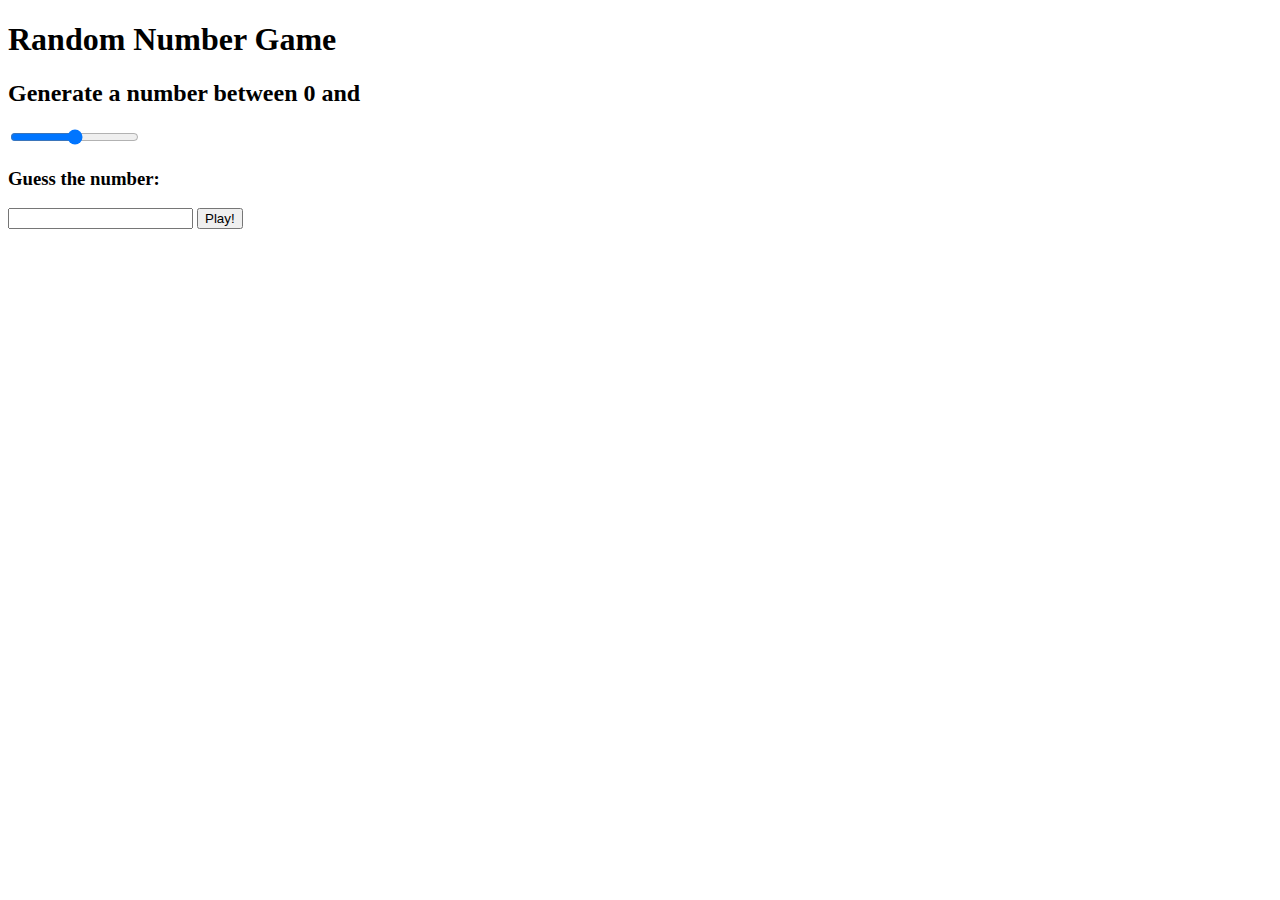
==== randomNumber/index.html @ 9a6a47c9 "." ====
<!DOCTYPE html>
<html lang="en">
<head>
    <meta charset="UTF-8">
    <meta http-equiv="X-UA-Compatible" content="IE=edge">
    <meta name="viewport" content="width=device-width, initial-scale=1.0">
    <title>vanilla-JS</title>
</head>
<body>
  <h1>Random Number Game</h1>

  <div>
      <h2>
          Generate a number between 0 and 
          <span class="maxNum"></span>
      </h2>
      <form class="generate-form">
          <input
          class="rangeInput"
          type="range"
          min="0"
          max="30" />
      </form>
  </div>
  <div>
      <h3>Guess the number:</h3>
      <form class="guess-form">
          <input
          class="inputNum"
          type="number"
          width="50px"
          required />
          <button>Play!</button>
      </form>
  </div>
  <div class="paintChoseNum"></div>
  <h4 class="paintResult"></h4>
  
  <script src="app.js"></script>
</body>
</html>
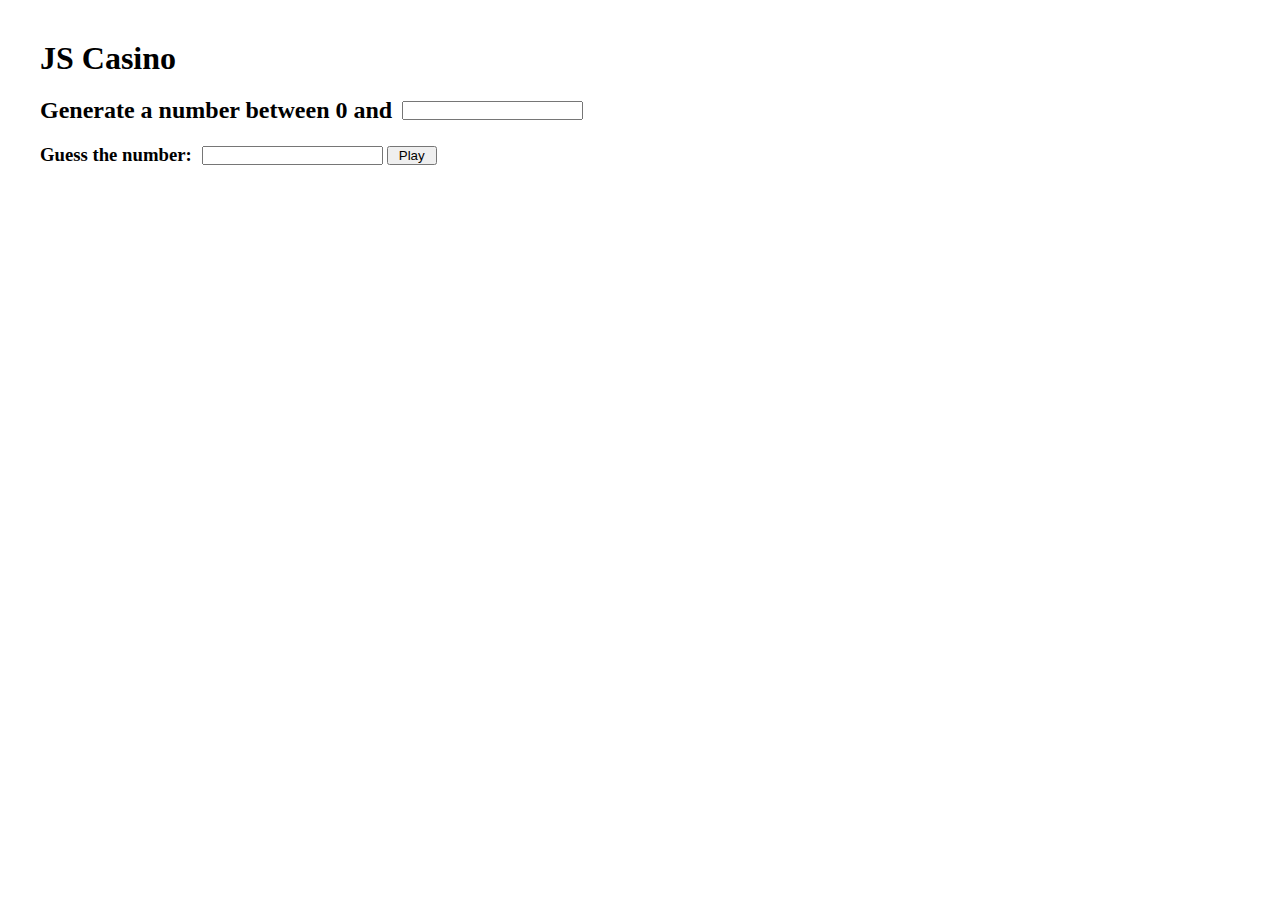
==== commit 79e23ab8: "." ====
--- a/randomNumber/index.html
+++ b/randomNumber/index.html
@@ -1,41 +1,67 @@
 <!DOCTYPE html>
 <html lang="en">
 <head>
-    <meta charset="UTF-8">
-    <meta http-equiv="X-UA-Compatible" content="IE=edge">
-    <meta name="viewport" content="width=device-width, initial-scale=1.0">
-    <title>vanilla-JS</title>
+  <meta charset="UTF-8">
+  <meta http-equiv="X-UA-Compatible" content="IE=edge">
+  <meta name="viewport" content="width=device-width, initial-scale=1.0">
+  <title>vanilla-JS</title>
+  <style>
+    * {
+      margin: 0;
+      padding: 0;
+      box-sizing: border-box;
+    }
+
+    body {
+      padding: 30px;
+    }
+
+    h1 {
+      padding: 10px;
+    }
+
+    form {
+      margin-left: 10px;
+    }
+
+    .generate-wrap {
+      display: flex;
+      flex-direction: row;
+      align-items: center;
+      padding: 10px;
+    }
+
+    .guess-wrap {
+      display: flex;
+      flex-direction: row;
+      align-items: center;
+      padding: 10px;
+    }
+    .show-num, 
+    .show-result {
+      padding: 4px 10px;
+    }
+  </style>
 </head>
+
 <body>
-  <h1>Random Number Game</h1>
-
-  <div>
-      <h2>
-          Generate a number between 0 and 
-          <span class="maxNum"></span>
-      </h2>
-      <form class="generate-form">
-          <input
-          class="rangeInput"
-          type="range"
-          min="0"
-          max="30" />
+  <h1>JS Casino</h1>
+  <div class="generate-wrap">
+    <h2>Generate a number between 0 and</h2>
+    <form class="range-form">
+      <input class="range-input" min="2" type="number" required>
+    </form>
+  </div>
+  <div class="guess-wrap">
+    <h3>Guess the number:</h3>
+    <form class="guess-form">
+      <input class="num-input" type="number" required />
+      <button type="submit" style="width: 50px;">Play</button>
       </form>
   </div>
-  <div>
-      <h3>Guess the number:</h3>
-      <form class="guess-form">
-          <input
-          class="inputNum"
-          type="number"
-          width="50px"
-          required />
-          <button>Play!</button>
-      </form>
-  </div>
-  <div class="paintChoseNum"></div>
-  <h4 class="paintResult"></h4>
-  
+  <div class="show-num"></div>
+  <div class="show-result"></div>
+
   <script src="app.js"></script>
 </body>
 </html>